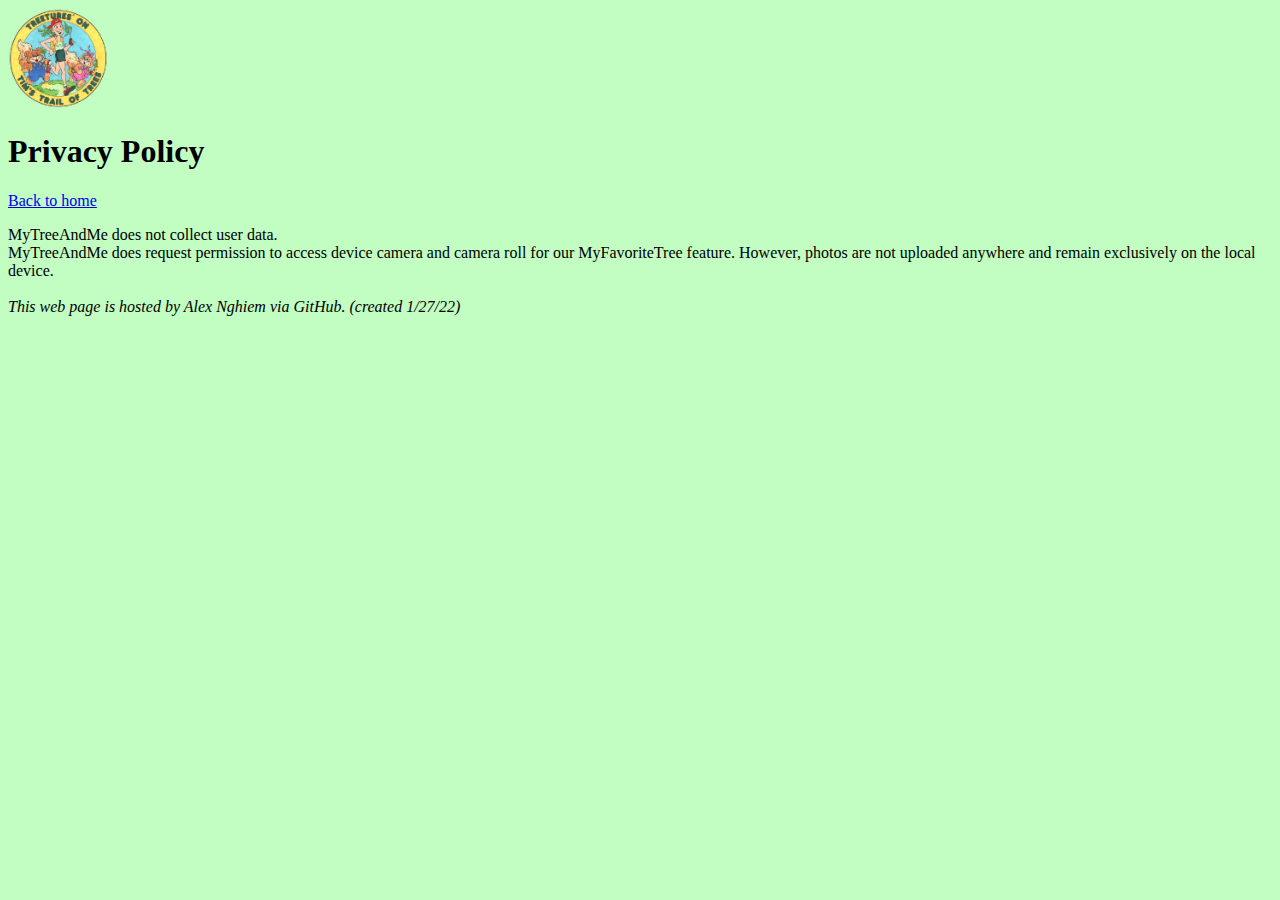
==== privacy.html @ a3a0cacd "add logo, privacy page" ====
<!DOCTYPE html>
<html>
    <head>
        <title>MyTreeAndMe Privacy</title>
        <link rel="stylesheet" href="style.css">
    </head>
    <body>
        <a href="index.html"><img src="logo.gif" height="100" width="100" alt="logo"></a>
        <br>
        <h1>Privacy Policy</h1>
        <a href="index.html">Back to home</a>
        <br>
        <p>
            MyTreeAndMe does not collect user data.
            <br>
            MyTreeAndMe does request permission to access device camera and camera roll for our 
            MyFavoriteTree feature. However, photos are not uploaded anywhere and remain
            exclusively on the local device.
            <br> <br> 
            <em>This web page is hosted by Alex Nghiem via GitHub. (created 1/27/22)</em>
        </p>
    </body>
</html>
---- style.css ----
body {
    background-color: rgb(194, 253, 194);
}
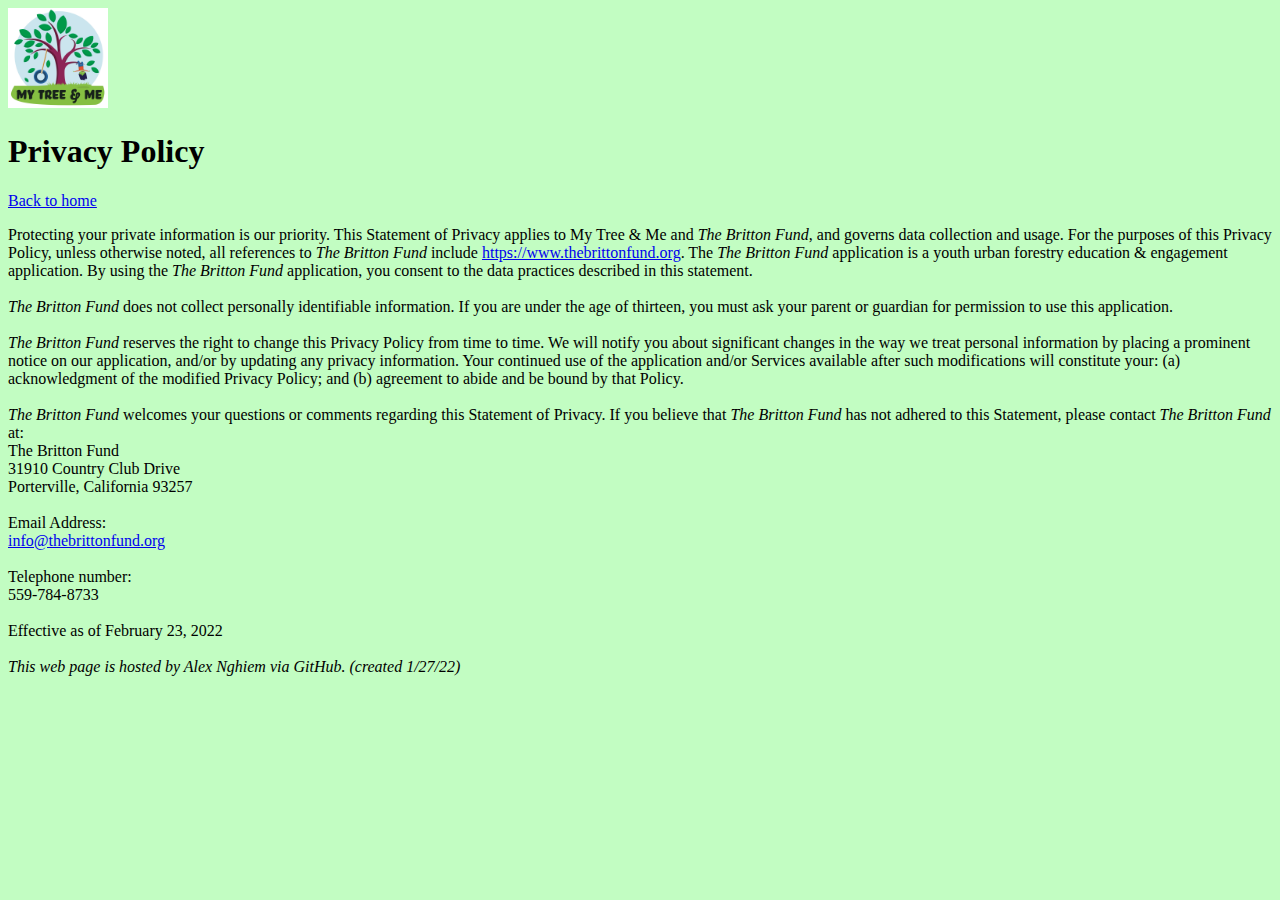
==== commit 7ec1c578: "formalized privacy policy (still draft), updated logo" ====
--- a/privacy.html
+++ b/privacy.html
@@ -5,17 +5,38 @@
         <link rel="stylesheet" href="style.css">
     </head>
     <body>
-        <a href="index.html"><img src="logo.gif" height="100" width="100" alt="logo"></a>
+        <a href="index.html"><img src="new_logo.png" height="100" width="100" alt="logo"></a>
         <br>
         <h1>Privacy Policy</h1>
         <a href="index.html">Back to home</a>
         <br>
         <p>
-            MyTreeAndMe does not collect user data.
+            Protecting your private information is our priority. This Statement of Privacy applies to My Tree & Me and <em>The Britton Fund</em>, and governs data collection and usage. For the purposes of this Privacy Policy, unless otherwise noted, all references to <em>The Britton Fund</em> include <a href="https://www.thebrittonfund.org">https://www.thebrittonfund.org</a>. The <em>The Britton Fund</em> application is a youth urban forestry education & engagement application. By using the <em>The Britton Fund</em> application, you consent to the data practices described in this statement.
+            <br><br>
+            <em>The Britton Fund</em> does not collect personally identifiable information. If you are under the age of thirteen, you must ask your parent or guardian for permission to use this application.
+            <br><br>
+            <em>The Britton Fund</em> reserves the right to change this Privacy Policy from time to time. We will notify you about significant changes in the way we treat personal information by placing a prominent notice on our application, and/or by updating any privacy information. Your continued use of the application and/or Services available after such modifications will constitute your: (a) acknowledgment of the modified Privacy Policy; and (b) agreement to abide and be bound by that Policy.
+            <br><br>
+            <em>The Britton Fund</em> welcomes your questions or comments regarding this Statement of Privacy. If you believe that <em>The Britton Fund</em> has not adhered to this Statement, please contact <em>The Britton Fund</em> at:
             <br>
-            MyTreeAndMe does request permission to access device camera and camera roll for our 
-            MyFavoriteTree feature. However, photos are not uploaded anywhere and remain
-            exclusively on the local device.
+            The Britton Fund
+            <br>
+            31910 Country Club Drive
+            <br>
+            Porterville, California 93257
+            <br><br>
+            Email Address:
+            <br>
+            <a href="mailto:info@thebrittonfund.org">info@thebrittonfund.org</a>
+
+            <br><br>
+            Telephone number:
+            <br>
+            559-784-8733
+  
+            <br><br>
+            Effective as of February 23, 2022
+
             <br> <br> 
             <em>This web page is hosted by Alex Nghiem via GitHub. (created 1/27/22)</em>
         </p>
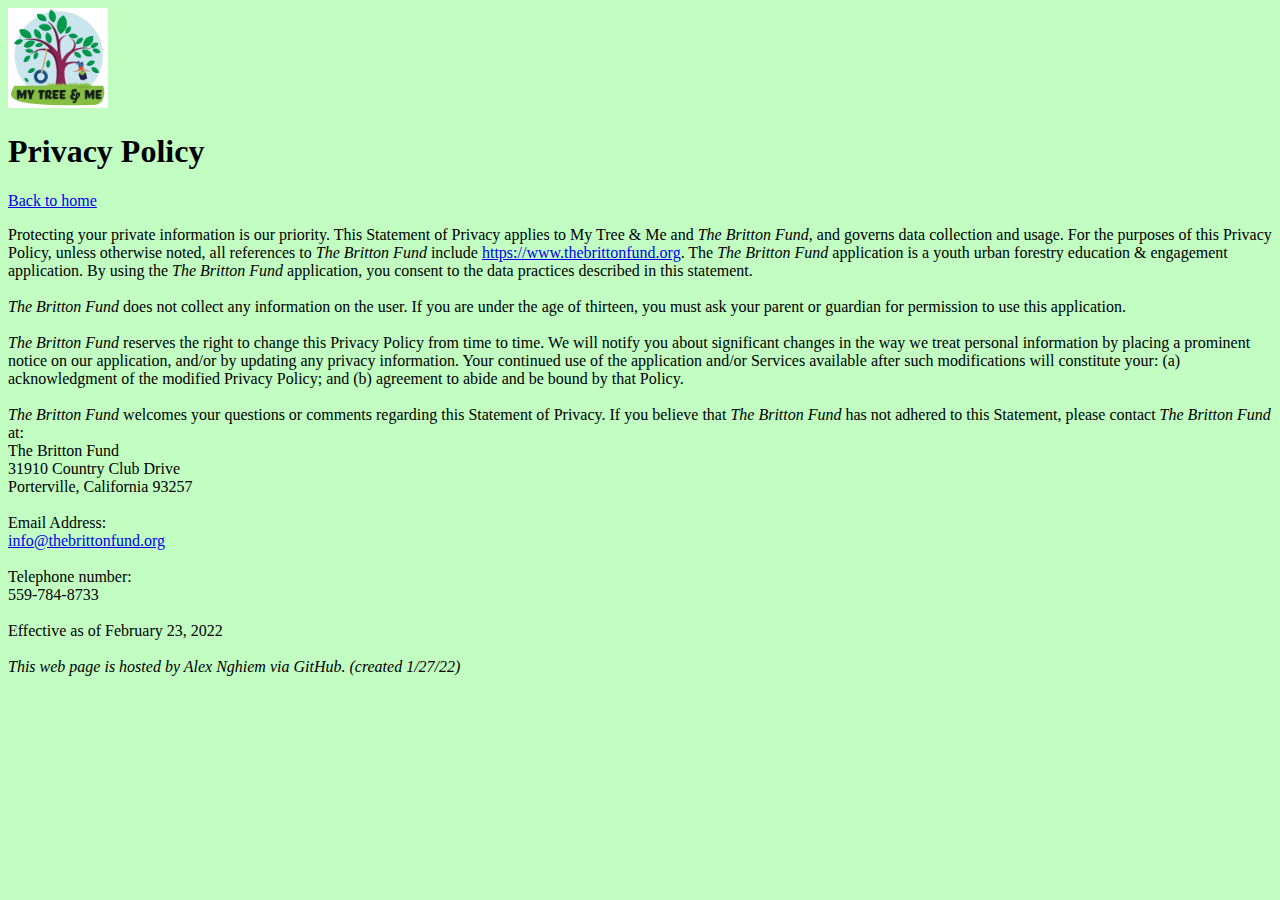
==== commit 89f2bb08: "specify that we do not collect any user data" ====
--- a/privacy.html
+++ b/privacy.html
@@ -13,7 +13,7 @@
         <p>
             Protecting your private information is our priority. This Statement of Privacy applies to My Tree & Me and <em>The Britton Fund</em>, and governs data collection and usage. For the purposes of this Privacy Policy, unless otherwise noted, all references to <em>The Britton Fund</em> include <a href="https://www.thebrittonfund.org">https://www.thebrittonfund.org</a>. The <em>The Britton Fund</em> application is a youth urban forestry education & engagement application. By using the <em>The Britton Fund</em> application, you consent to the data practices described in this statement.
             <br><br>
-            <em>The Britton Fund</em> does not collect personally identifiable information. If you are under the age of thirteen, you must ask your parent or guardian for permission to use this application.
+            <em>The Britton Fund</em> does not collect any information on the user. If you are under the age of thirteen, you must ask your parent or guardian for permission to use this application.
             <br><br>
             <em>The Britton Fund</em> reserves the right to change this Privacy Policy from time to time. We will notify you about significant changes in the way we treat personal information by placing a prominent notice on our application, and/or by updating any privacy information. Your continued use of the application and/or Services available after such modifications will constitute your: (a) acknowledgment of the modified Privacy Policy; and (b) agreement to abide and be bound by that Policy.
             <br><br>
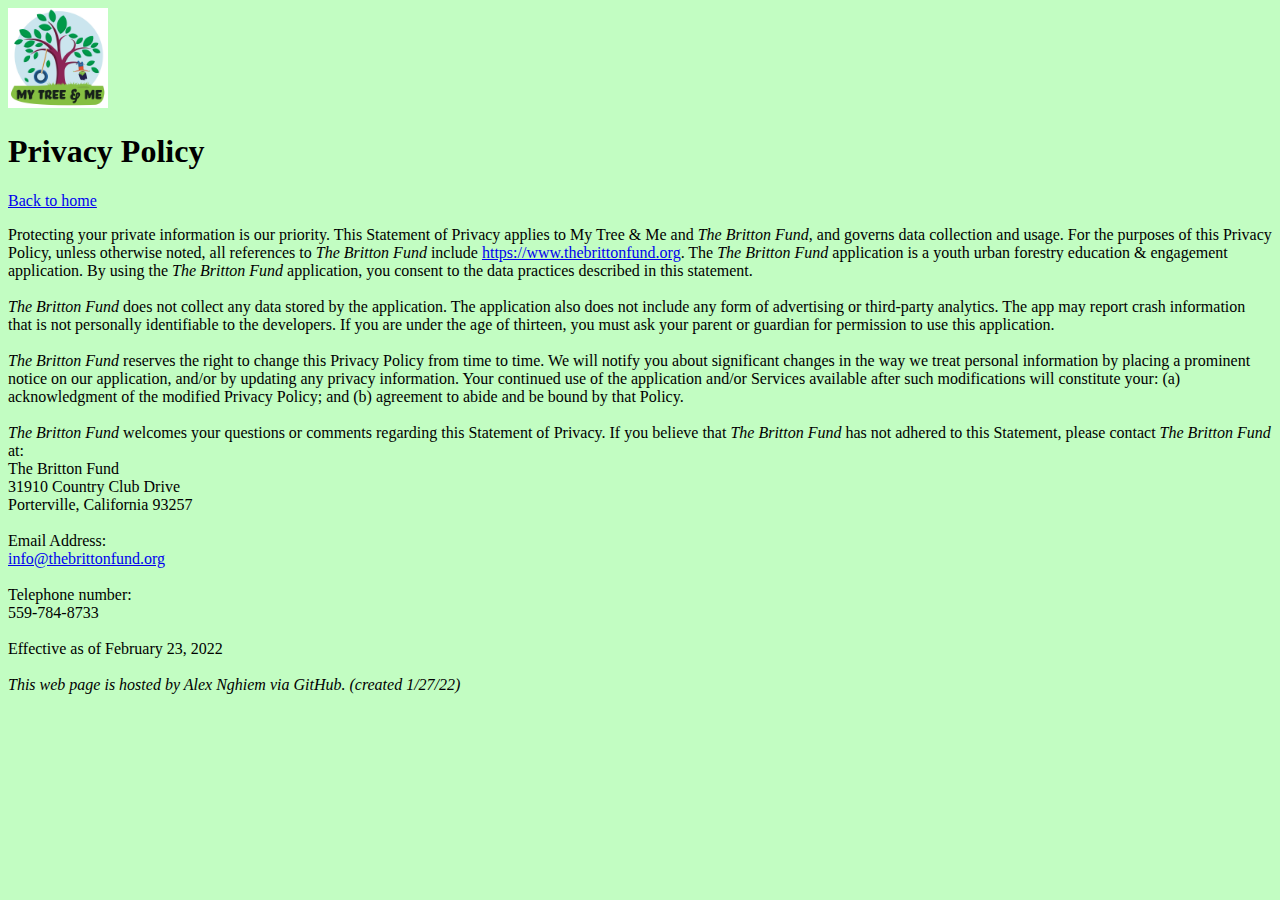
==== commit a3a83029: "specify that we do not use advertising or third-party analytics, but do collect crash info" ====
--- a/privacy.html
+++ b/privacy.html
@@ -13,7 +13,7 @@
         <p>
             Protecting your private information is our priority. This Statement of Privacy applies to My Tree & Me and <em>The Britton Fund</em>, and governs data collection and usage. For the purposes of this Privacy Policy, unless otherwise noted, all references to <em>The Britton Fund</em> include <a href="https://www.thebrittonfund.org">https://www.thebrittonfund.org</a>. The <em>The Britton Fund</em> application is a youth urban forestry education & engagement application. By using the <em>The Britton Fund</em> application, you consent to the data practices described in this statement.
             <br><br>
-            <em>The Britton Fund</em> does not collect any information on the user. If you are under the age of thirteen, you must ask your parent or guardian for permission to use this application.
+            <em>The Britton Fund</em> does not collect any data stored by the application. The application also does not include any form of advertising or third-party analytics. The app may report crash information that is not personally identifiable to the developers. If you are under the age of thirteen, you must ask your parent or guardian for permission to use this application.
             <br><br>
             <em>The Britton Fund</em> reserves the right to change this Privacy Policy from time to time. We will notify you about significant changes in the way we treat personal information by placing a prominent notice on our application, and/or by updating any privacy information. Your continued use of the application and/or Services available after such modifications will constitute your: (a) acknowledgment of the modified Privacy Policy; and (b) agreement to abide and be bound by that Policy.
             <br><br>
